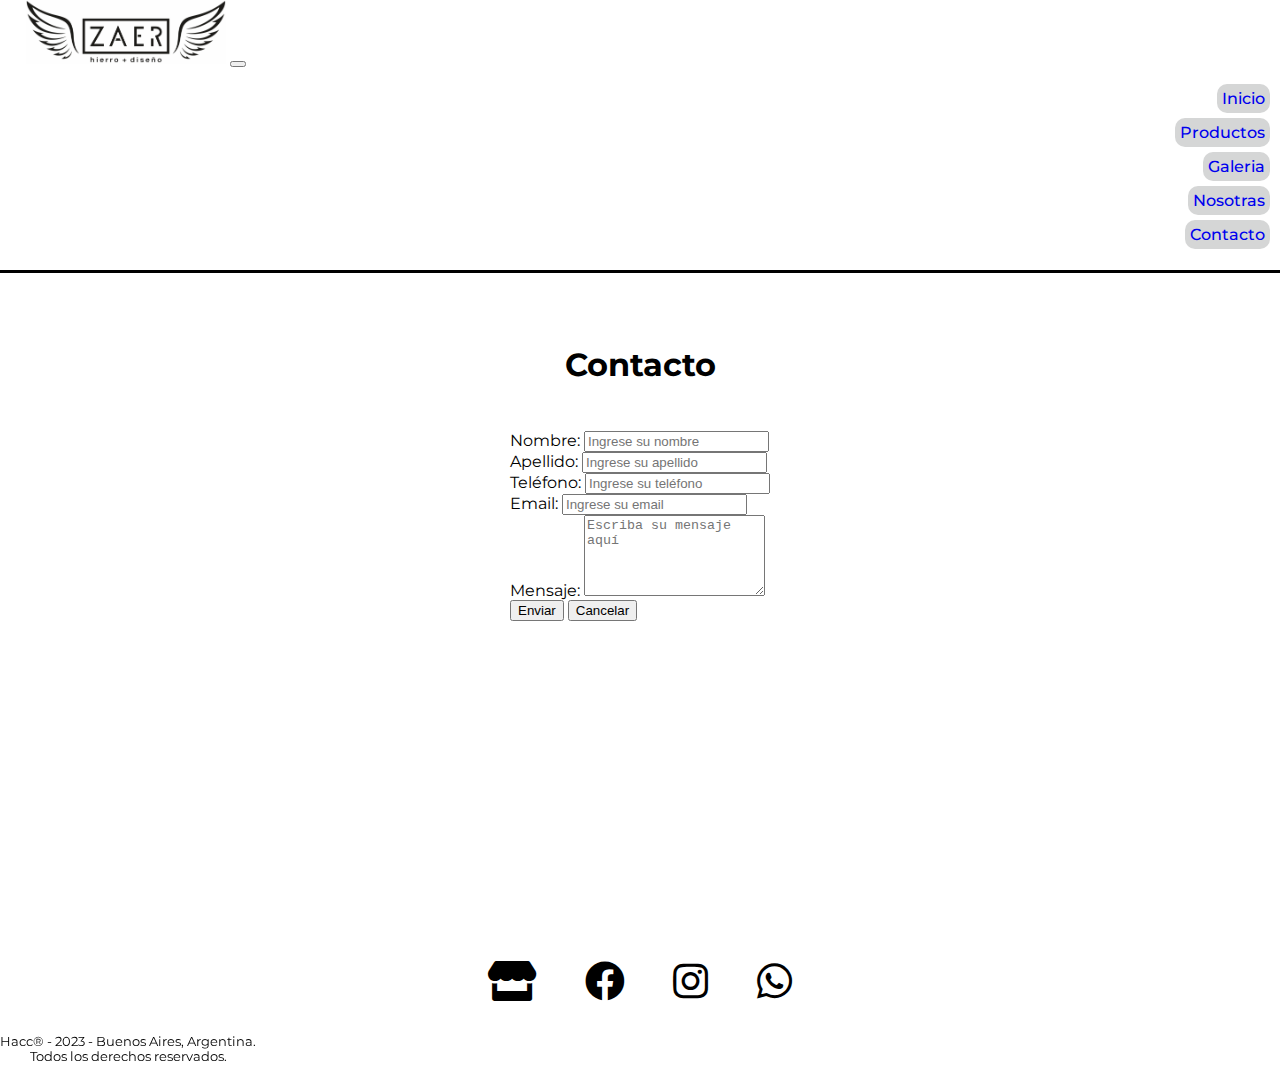
==== pages/contacto.html @ e3f8f3c5 "Correciones PreEntrega2" ====
<!DOCTYPE html>
<html lang="es">
  <head>
    <meta charset="UTF-8" />
    <meta http-equiv="X-UA-Compatible" content="IE=edge" />
    <meta name="viewport" content="width=device-width, initial-scale=1.0" />

    <!--Link Bootstrap-->
    <link
      href="https://cdn.jsdelivr.net/npm/bootstrap@5.3.0/dist/css/bootstrap.min.css"
      rel="stylesheet"
      integrity="sha384-9ndCyUaIbzAi2FUVXJi0CjmCapSmO7SnpJef0486qhLnuZ2cdeRhO02iuK6FUUVM"
      crossorigin="anonymous"
    />

    
    <!--Link GoogleFont-->
    <link rel="preconnect" href="https://fonts.googleapis.com" />
    <link rel="preconnect" href="https://fonts.gstatic.com" crossorigin />
    <link
    href="https://fonts.googleapis.com/css2?family=Montserrat:ital,wght@0,100;0,200;0,300;0,400;0,500;0,600;0,700;0,800;0,900;1,100;1,200;1,300;1,400;1,500;1,600;1,700;1,800;1,900&display=swap"
    rel="stylesheet"
    />
    
    <link
    rel="stylesheet"
    href="https://cdnjs.cloudflare.com/ajax/libs/font-awesome/5.15.3/css/all.min.css"
    />
    
    <!--Link CSS Personalizado-->
    <link rel="stylesheet" href="/css/styles.css" />

    <title>Zaer - Hierro y Madera</title>
  </head>

  <body>
    <!-- Header y Nav -->
    <header>
      <nav class="navbar navbar-expand-lg">
        <div class="container-fluid">
          <a class="navbar-brand" href="#"
            ><img src="/img/Logo.png" width="200px" alt="Logo Zaer"
          /></a>
          <button
            class="navbar-toggler"
            type="button"
            data-bs-toggle="collapse"
            data-bs-target="#navbarNav"
            aria-controls="navbarNav"
            aria-expanded="false"
            aria-label="Toggle navigation"
          >
            <span class="navbar-toggler-icon"></span>
          </button>

          <div class="collapse navbar-collapse" id="navbarNav">
            <ul class="navbar-nav ml-auto">
              <li class="nav-item">
                <a class="nav-link" href="../index.html">Inicio</a>
              </li>
              <li class="nav-item">
                <a class="nav-link" href="./productos.html">Productos</a>
              </li>
              <li class="nav-item">
                <a class="nav-link" href="./galeria.html">Galeria</a>
              </li>
              <li class="nav-item">
                <a class="nav-link" href="./nosotras.html">Nosotras</a>
              </li>
              <li class="nav-item">
                <a class="nav-link" href="./contacto.html">Contacto</a>
              </li>
            </ul>
          </div>
        </div>
      </nav>
    </header>

    <main>
      <div class="container">
        <div class="row">
          <div class="col-lg-6">
            <div class="container">
              <h1 class="principal">Contacto</h1>
            </div>
          </div>
        </div>

        <!-- Formulario -->
        <div class="row">
          <div class="col-lg-6">
            <div class="container mt-5">
              <form>
                <div class="form-group">
                  <label for="nombre">Nombre:</label>
                  <input
                    type="text"
                    class="form-control"
                    id="nombre"
                    placeholder="Ingrese su nombre"
                  />
                </div>
                <div class="form-group">
                  <label for="apellido">Apellido:</label>
                  <input
                    type="text"
                    class="form-control"
                    id="apellido"
                    placeholder="Ingrese su apellido"
                  />
                </div>
                <div class="form-group">
                  <label for="telefono">Teléfono:</label>
                  <input
                    type="text"
                    class="form-control"
                    id="telefono"
                    placeholder="Ingrese su teléfono"
                  />
                </div>
                <div class="form-group">
                  <label for="email">Email:</label>
                  <input
                    type="email"
                    class="form-control"
                    id="email"
                    placeholder="Ingrese su email"
                  />
                </div>
                <div class="form-group">
                  <label for="mensaje">Mensaje:</label>
                  <textarea
                    class="form-control"
                    id="mensaje"
                    rows="5"
                    placeholder="Escriba su mensaje aquí"
                  ></textarea>
                </div>
                <button type="submit" class="btn btn-primary">Enviar</button>
                <button type="reset" class="btn btn-secondary">Cancelar</button>
              </form>
            </div>
          </div>
          <!-- Iframe Mapa -->
          <div class="col-lg-6">
            <div class="row">
              <div class="map-container">
              <iframe
                class="mapa"
                src="https://www.google.com/maps/embed?pb=!1m18!1m12!1m3!1d1636.0627961530593!2d-57.91763398455853!3d-34.90329760732576!2m3!1f0!2f0!3f0!3m2!1i1024!2i768!4f13.1!3m3!1m2!1s0x95a2e60a449aee15%3A0xaca6a76efbb5f09a!2sC.%20129%201527%2C%20Berisso%2C%20Provincia%20de%20Buenos%20Aires!5e0!3m2!1ses-419!2sar!4v1685927048327!5m2!1ses-419!2sar"
                width="400"
                height="300"
                style="border: 0"
                allowfullscreen=""
                loading="lazy"
                referrerpolicy="no-referrer-when-downgrade"
              ></iframe>
            </div>
<!-- Botones RRSS -->
            <div class="container-icons">
              <a
                href="https://www.mercadolibre.com.ar/perfil/ZAERHERRER%25C3%258DA"
                target="_blank"
              >
                <i class="fas fa-store"></i>
              </a>

              <a href="https://www.facebook.com/zaerherreria" target="_blank">
                <i class="fab fa-facebook"></i>
              </a>

              <a
                href="https://www.instagram.com/zaerherreria/?hl=es"
                target="_blank"
              >
                <i class="fab fa-instagram"></i>
              </a>

              <a
                href="https://api.whatsapp.com/send?phone=+5492214981365&text=Hola,%20les%20tengo%20una%20consulta"
                target="_blank"
              >
                <i class="fab fa-whatsapp"></i>
              </a>
            </div>
          </div>
        </div>
        
      </div>
    </main>

    <!-- Footer -->
    <footer class="footer">
      <div class="container">
        <span class="text-muted"
          >Hacc® - 2023 - Buenos Aires, Argentina. <br />
          Todos los derechos reservados.</span
        >
      </div>
    </footer>

    <!-- Js Bootstrap -->
    <script
      src="https://cdn.jsdelivr.net/npm/bootstrap@5.3.0/dist/js/bootstrap.bundle.min.js"
      integrity="sha384-geWF76RCwLtnZ8qwWowPQNguL3RmwHVBC9FhGdlKrxdiJJigb/j/68SIy3Te4Bkz"
      crossorigin="anonymous"
    ></script>
  </body>
</html>
---- css/styles.css ----
/*Generalidades*/
* {
  box-sizing: border-box;
}

body {
  font-family: "Montserrat", sans-serif;
  margin: 0;
  position: relative;
  padding-bottom: 65px;
  min-height: 100vh;
}

a {
  text-decoration: none;
}

.container{
  margin-top: 2%;
}

/*Header*/

header {
  border-bottom: 3px solid black;
  background-color: #ffffff;
  position: sticky;
  top: 0;
}

.nav-link {
  background-color: rgb(213, 214, 214);
  border-radius: 10px;
  padding: 5px;
  margin-bottom: 5px;
  font-weight: 500;
}

.nav-link:hover {
  background-color: rgb(193, 193, 193);
  transition: color 0.3s;
  transition: ease-in 0.3s;
}

#navbarNav {
  justify-content: flex-end;
}

.navbar-brand {
  padding-left: 2%;
}

/*Accordion*/

.accordion-button {
  cursor: pointer;
  background-color: rgb(216, 218, 218);
  border: rgb(0, 0, 0) solid 1px;
  border-radius: 5px;
  box-shadow: none;
  color: rgb(0, 0, 0);
  font-weight: bold;
  padding: 10px 15px;
  text-decoration: none;
  width: 100%;
  margin-bottom: 5px;
}

.accordion-button:hover {
  background-color: rgb(216, 218, 218);
  border: black solid 1px;
}

.accordion-button:not(.collapsed) {
  color: inherit;
  background-color: rgb(216, 218, 218);
}

.accordion {
  width: 80%;
}

li.nav-item {
  display: flex;
  justify-content: flex-end;
  margin-right: 10px;
}

/*Footer*/

footer {
  /* background-color: pink; */
  position: absolute;
  left: 0;
  bottom: 0;
  width: 100%;
  height: 60px;
  display: flex;
  text-align: center;
  align-items: center;
  font-size: 80%;
  align-content: flex-end;
}


.col-lg-6 {
  /* background-color: yellow;
  border: 2px solid red; */
  padding: 15x;
  margin: 0;
  display: flex;
  justify-content: center;
  align-items: center;
  min-height: 100%;
  height: 100;
}

.container h1.principal {
  /* background-color: aqua;
  border: 3px solid red; */
  display: flex;
  justify-content: center;
  text-align: center;
}

.texto {
  /* border: 3px solid blue; */
  display: flex;
  flex-wrap: wrap;
  text-align: center;
  font-size: 16px;
}

.videoNos {
  display: block;
  margin: 0 auto;
}

i{
  font-size: 40px;
  color: black;
}

.mapa{
  display: block;
  margin: 0 auto;
}

.container-icons{
  display: flex;
  justify-content: space-evenly;
  align-content: center;
  margin-top: 40px;

}
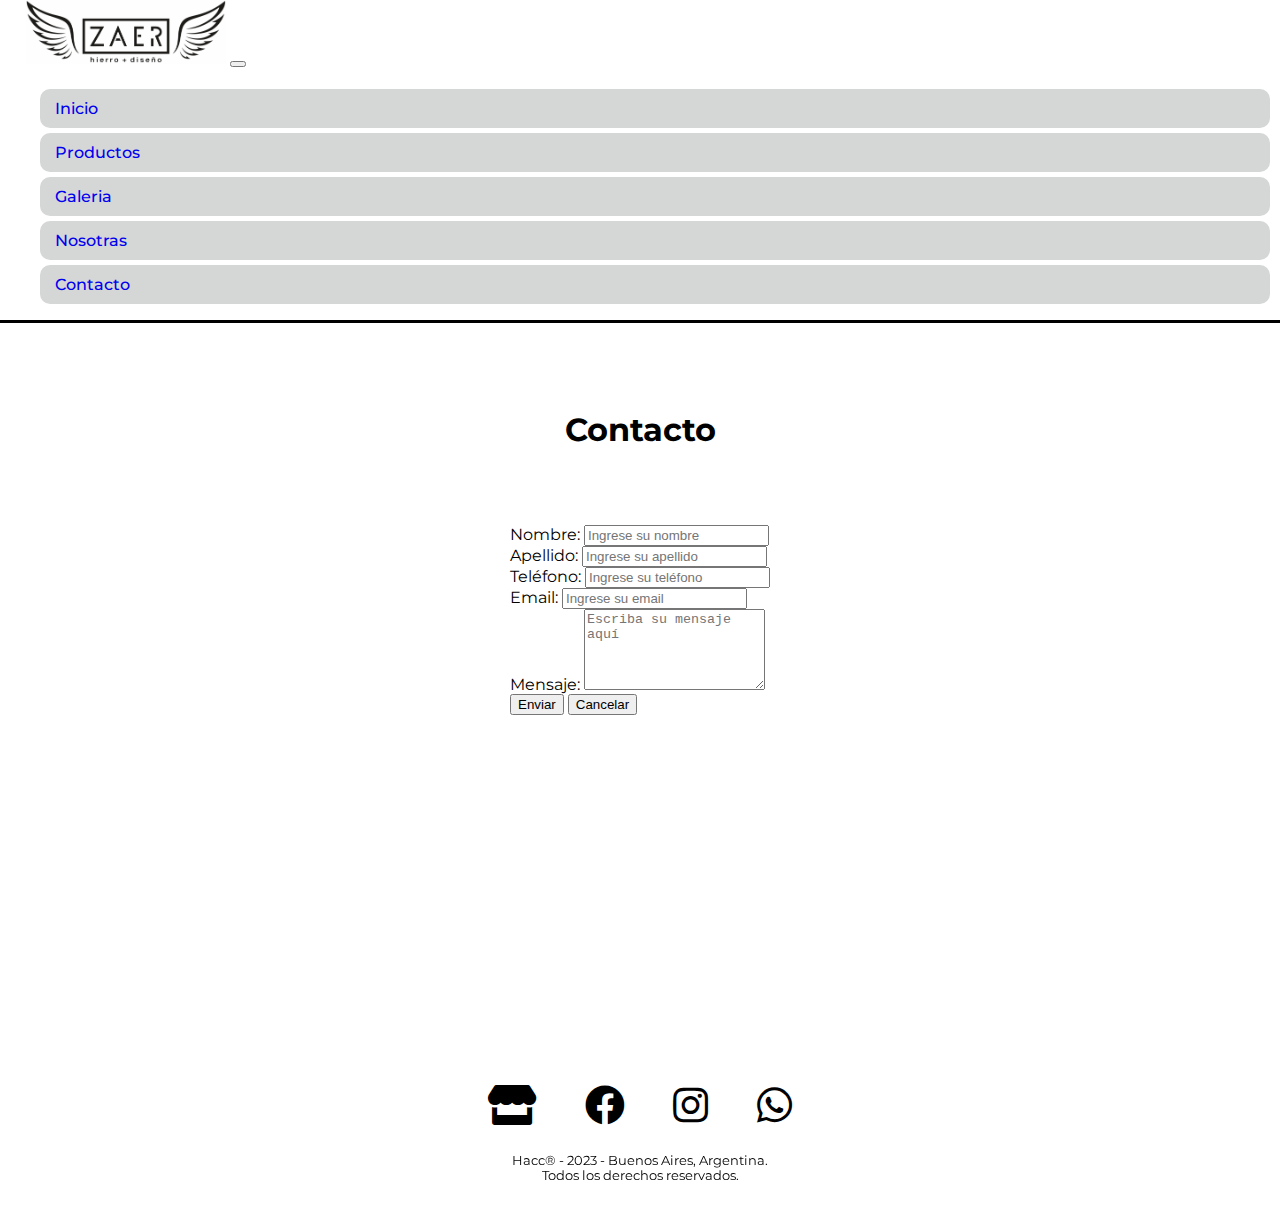
==== commit 5115e8b1: "Mejora de imagenes y textos" ====
--- a/pages/contacto.html
+++ b/pages/contacto.html
@@ -28,9 +28,13 @@
     />
     
     <!--Link CSS Personalizado-->
-    <link rel="stylesheet" href="/css/styles.css" />
-
-    <title>Zaer - Hierro y Madera</title>
+    <link rel="stylesheet" href="../css/styles.css" />
+
+    <link rel="icon" type="image/ico" href="../img/favicon.ico">
+
+    <title>Zaer - Hierro y Madera - Contacto y acceso a Tiendas</title>
+    <meta name="description" content="¡Contáctanos para dar vida a tus espacios con diseños únicos en hierro y madera de ZAER! Nuestro apasionado equipo está listo para ayudarte a personalizar tu hogar con piezas artesanales que enriquecerán cualquier espacio. ¡Transforma tu hogar con creatividad y estilo!">
+    <meta name="keywords"  content="ZAER, CONTACTO, RRSS, REDES, TIENDA, DISEÑO, MAPA, UBICACIÓN, FACEBOOK, INSTAGRAM, WHATSAPP">
   </head>
 
   <body>
@@ -39,7 +43,7 @@
       <nav class="navbar navbar-expand-lg">
         <div class="container-fluid">
           <a class="navbar-brand" href="#"
-            ><img src="/img/Logo.png" width="200px" alt="Logo Zaer"
+            ><img src="../img/Logo.png" width="200px" alt="Logo Zaer"
           /></a>
           <button
             class="navbar-toggler"
@@ -156,7 +160,7 @@
                 referrerpolicy="no-referrer-when-downgrade"
               ></iframe>
             </div>
-<!-- Botones RRSS -->
+            <!-- Botones RRSS -->
             <div class="container-icons">
               <a
                 href="https://www.mercadolibre.com.ar/perfil/ZAERHERRER%25C3%258DA"
--- a/css/styles.css
+++ b/css/styles.css
@@ -1,4 +1,18 @@
-/*Generalidades*/
+/*Import*/
+/* Mixins */
+/*Variables*/
+/* Extend */
+.accordion-button, .nav-link {
+  cursor: pointer;
+  border-radius: 10px;
+  box-shadow: none;
+  padding: 10px 15px;
+  text-decoration: none;
+  width: 100%;
+  margin-top: 5px;
+}
+
+/* Generalidades */
 * {
   box-sizing: border-box;
 }
@@ -15,12 +29,11 @@
   text-decoration: none;
 }
 
-.container{
+.container {
   margin-top: 2%;
 }
 
-/*Header*/
-
+/* Header */
 header {
   border-bottom: 3px solid black;
   background-color: #ffffff;
@@ -29,17 +42,12 @@
 }
 
 .nav-link {
-  background-color: rgb(213, 214, 214);
-  border-radius: 10px;
-  padding: 5px;
-  margin-bottom: 5px;
+  background-color: #d5d6d6;
   font-weight: 500;
 }
-
 .nav-link:hover {
-  background-color: rgb(193, 193, 193);
-  transition: color 0.3s;
-  transition: ease-in 0.3s;
+  background-color: #c1c1c1;
+  transition: color 0.3s, ease-in 0.3s;
 }
 
 #navbarNav {
@@ -50,30 +58,20 @@
   padding-left: 2%;
 }
 
-/*Accordion*/
-
+/* Accordion */
 .accordion-button {
-  cursor: pointer;
-  background-color: rgb(216, 218, 218);
-  border: rgb(0, 0, 0) solid 1px;
-  border-radius: 5px;
-  box-shadow: none;
-  color: rgb(0, 0, 0);
+  background-color: #c1c1c1;
+  border: black solid 1px;
+  color: black;
   font-weight: bold;
-  padding: 10px 15px;
-  text-decoration: none;
-  width: 100%;
-  margin-bottom: 5px;
 }
-
 .accordion-button:hover {
-  background-color: rgb(216, 218, 218);
+  background-color: #c1c1c1;
   border: black solid 1px;
 }
-
-.accordion-button:not(.collapsed) {
+.accordion-button.collapsed {
   color: inherit;
-  background-color: rgb(216, 218, 218);
+  background-color: #c1c1c1;
 }
 
 .accordion {
@@ -82,31 +80,14 @@
 
 li.nav-item {
   display: flex;
-  justify-content: flex-end;
+  justify-content: center;
+  align-items: center;
   margin-right: 10px;
 }
 
-/*Footer*/
-
-footer {
-  /* background-color: pink; */
-  position: absolute;
-  left: 0;
-  bottom: 0;
-  width: 100%;
-  height: 60px;
-  display: flex;
-  text-align: center;
-  align-items: center;
-  font-size: 80%;
-  align-content: flex-end;
-}
-
-
+/*Main*/
 .col-lg-6 {
-  /* background-color: yellow;
-  border: 2px solid red; */
-  padding: 15x;
+  padding: 15px;
   margin: 0;
   display: flex;
   justify-content: center;
@@ -116,40 +97,60 @@
 }
 
 .container h1.principal {
-  /* background-color: aqua;
-  border: 3px solid red; */
   display: flex;
   justify-content: center;
+  align-items: center;
   text-align: center;
 }
 
 .texto {
-  /* border: 3px solid blue; */
   display: flex;
+  justify-content: center;
+  align-items: center;
   flex-wrap: wrap;
   text-align: center;
   font-size: 16px;
 }
 
+/*Iframes*/
 .videoNos {
   display: block;
   margin: 0 auto;
 }
 
-i{
+.mapa {
+  display: block;
+  margin: 0 auto;
+}
+
+/*Iconos*/
+i {
   font-size: 40px;
   color: black;
 }
 
-.mapa{
-  display: block;
-  margin: 0 auto;
-}
-
-.container-icons{
+.container-icons {
   display: flex;
+  justify-content: center;
+  align-items: center;
   justify-content: space-evenly;
   align-content: center;
   margin-top: 40px;
+}
 
-}+/* Footer */
+footer {
+  position: absolute;
+  left: 0;
+  bottom: 0;
+  width: 100%;
+  height: 60px;
+  display: flex;
+  justify-content: center;
+  align-items: center;
+  text-align: center;
+  font-size: 80%;
+  margin-bottom: 20px;
+}
+
+/*# sourceMappingURL=styles.css.map */
